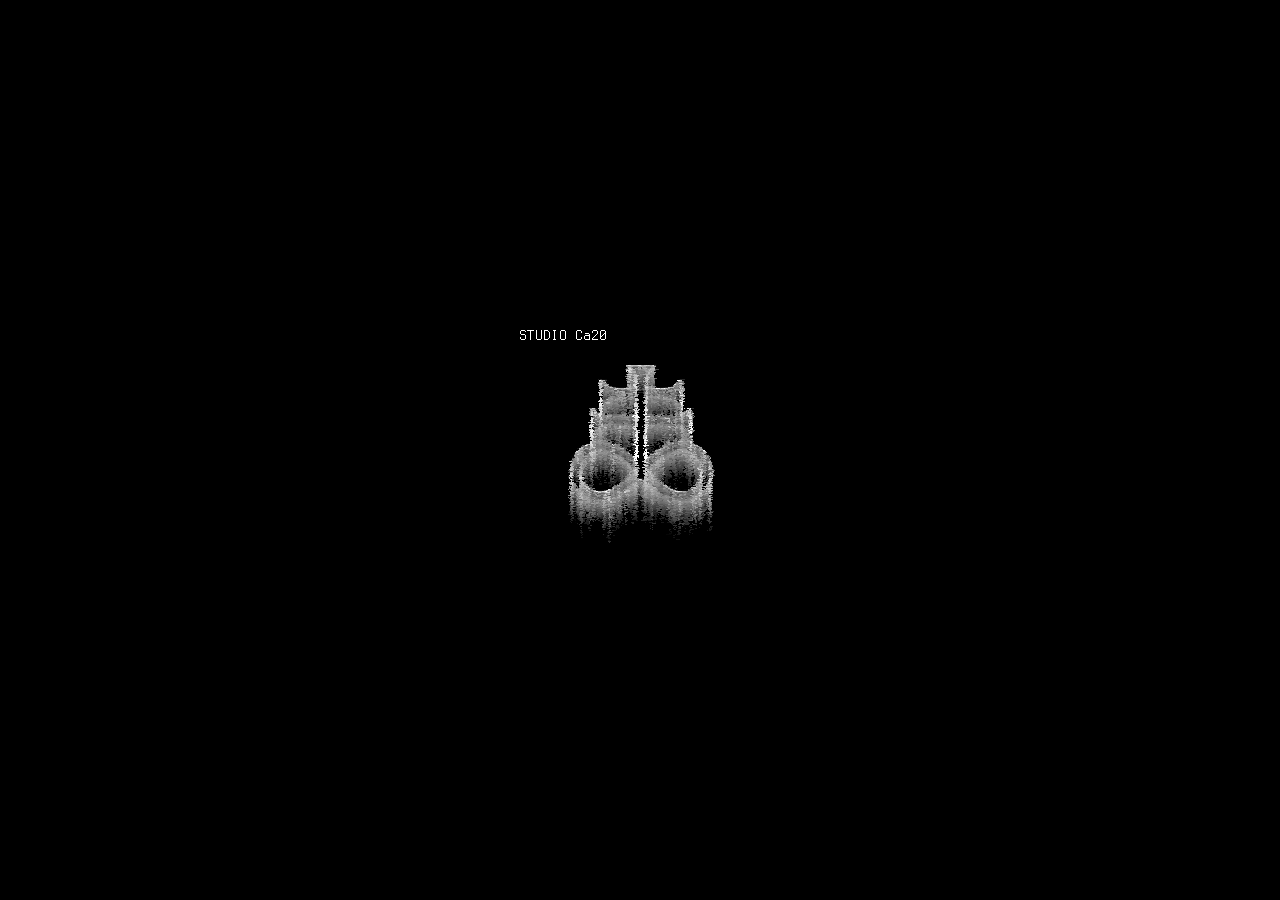
==== ca20/index.html @ 32e6f35c "upload" ====
<head>

<link rel=stylesheet href=style.css>
<title>Studio Ca20</title>

</head>

<body>

<script src="script.js"></script>

<div id=leftbar>
	<div class=header>Web Projects</div>
</div>
<div id=rightbar></div>
<div id=main>
	<img id=main_top_image src=""><br>
</div>

<div id=cover onclick=hidecover()>
	<img id=coverimg src=assets/coverimg1.png>
</div>

</body>
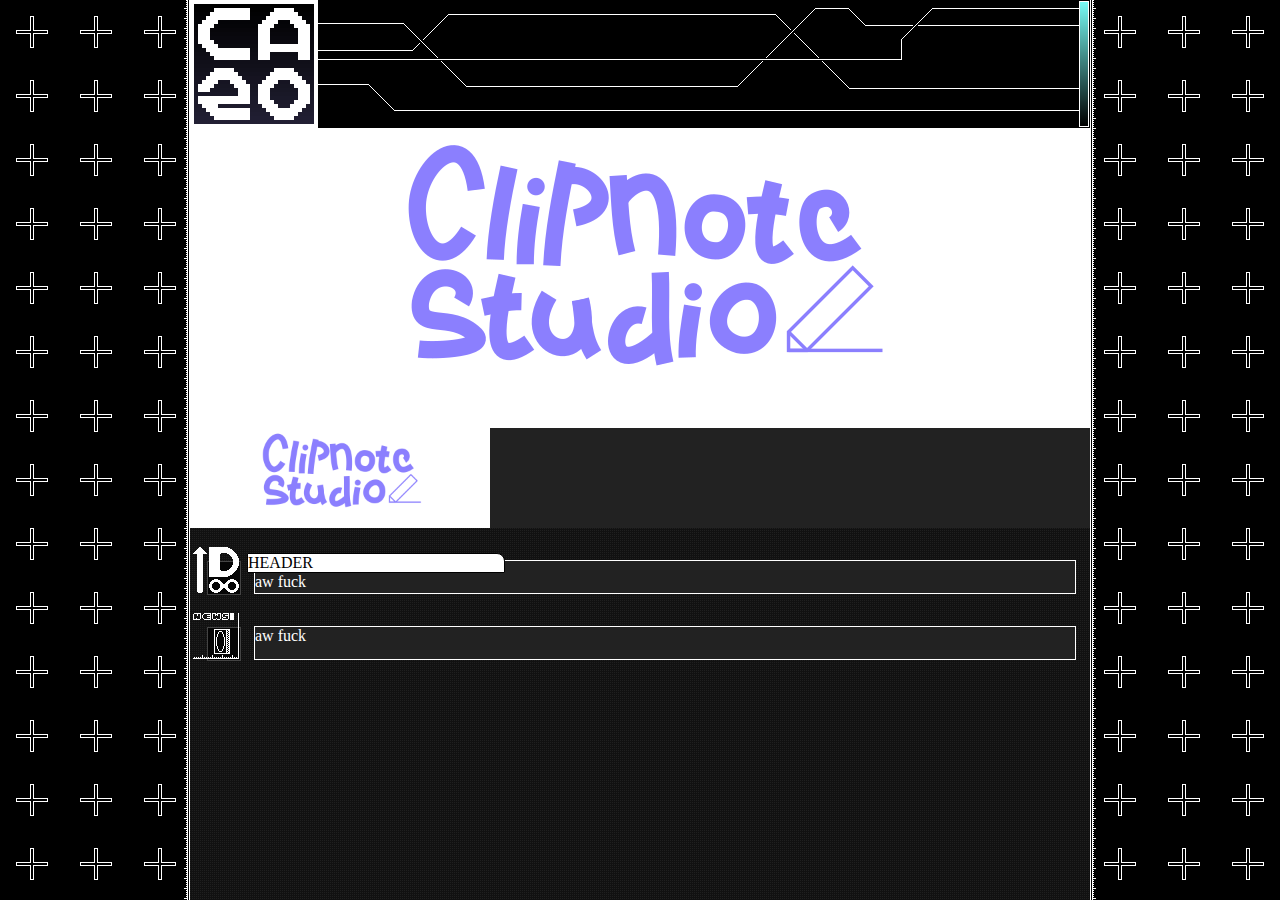
==== commit 07ed4261: "ca20 updated" ====
--- a/ca20/index.html
+++ b/ca20/index.html
@@ -1,24 +1,24 @@
 <head>
-
-<link rel=stylesheet href=style.css>
-<title>Studio Ca20</title>
-
+	<title>Studio Ca20</title>
+	<link rel=icon href=assets/icon.png>
+	<link rel=stylesheet href=style.css>
 </head>
-
 <body>
-
-<script src="script.js"></script>
-
-<div id=leftbar>
-	<div class=header>Web Projects</div>
-</div>
-<div id=rightbar></div>
-<div id=main>
-	<img id=main_top_image src=""><br>
-</div>
-
-<div id=cover onclick=hidecover()>
-	<img id=coverimg src=assets/coverimg1.png>
-</div>
-
+	<div id=main>
+		<img id=header src=assets/header/1.png>
+		<img id=projects-banner src=assets/btn/clipnote.png>
+		<div id=projects-other>
+			<img class=banner src=assets/btn/clipnote.png>
+		</div>
+		<div class=post>
+			<div class=post-img-holder><img class=post-img src=assets/post/update.gif></div>
+			<div class=post-header>HEADER</div>
+			aw fuck
+		</div>
+	
+		<div class=post>
+			<div class=post-img-holder><img class=post-img src=assets/post/test.gif></div>
+			aw fuck
+		</div>
+	</div>
 </body>
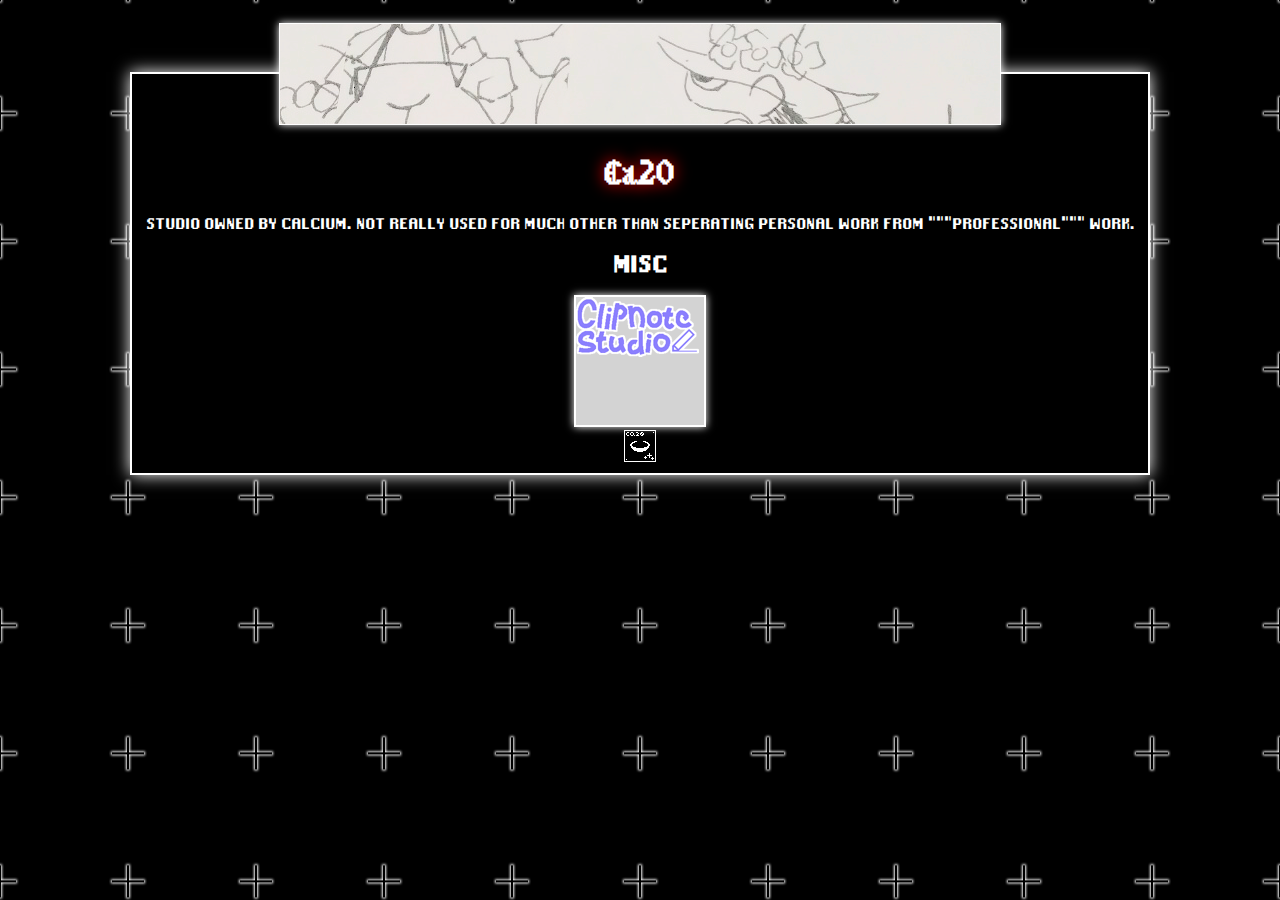
==== commit b0191703: "ca20 update again" ====
--- a/ca20/index.html
+++ b/ca20/index.html
@@ -1,24 +1,21 @@
+<!DOCTYPE html>
+<html lang="en">
 <head>
+	<meta charset="UTF-8">
+	<meta http-equiv="X-UA-Compatible" content="IE=edge">
+	<meta name="viewport" content="width=device-width, initial-scale=1.0">
+	<link rel=stylesheet href=style.css>
 	<title>Studio Ca20</title>
-	<link rel=icon href=assets/icon.png>
-	<link rel=stylesheet href=style.css>
+	<script src=script.js></script>
 </head>
-<body>
+<body onload="load()">
 	<div id=main>
-		<img id=header src=assets/header/1.png>
-		<img id=projects-banner src=assets/btn/clipnote.png>
-		<div id=projects-other>
-			<img class=banner src=assets/btn/clipnote.png>
-		</div>
-		<div class=post>
-			<div class=post-img-holder><img class=post-img src=assets/post/update.gif></div>
-			<div class=post-header>HEADER</div>
-			aw fuck
-		</div>
-	
-		<div class=post>
-			<div class=post-img-holder><img class=post-img src=assets/post/test.gif></div>
-			aw fuck
-		</div>
+		<img src="" id=main-header>
+		<h1>Ca20</h1>
+		<p>Studio owned by Calcium. Not really used for much other than seperating personal work from """professional""" work.</p>
+		<h2>Misc</h2>
+		<a href = "https://clipnotestudio.com"><img src="assets/links/clipnote.png" class=link-img></a>
+		<br><img src='assets/random/icon1.png'>
 	</div>
 </body>
+</html>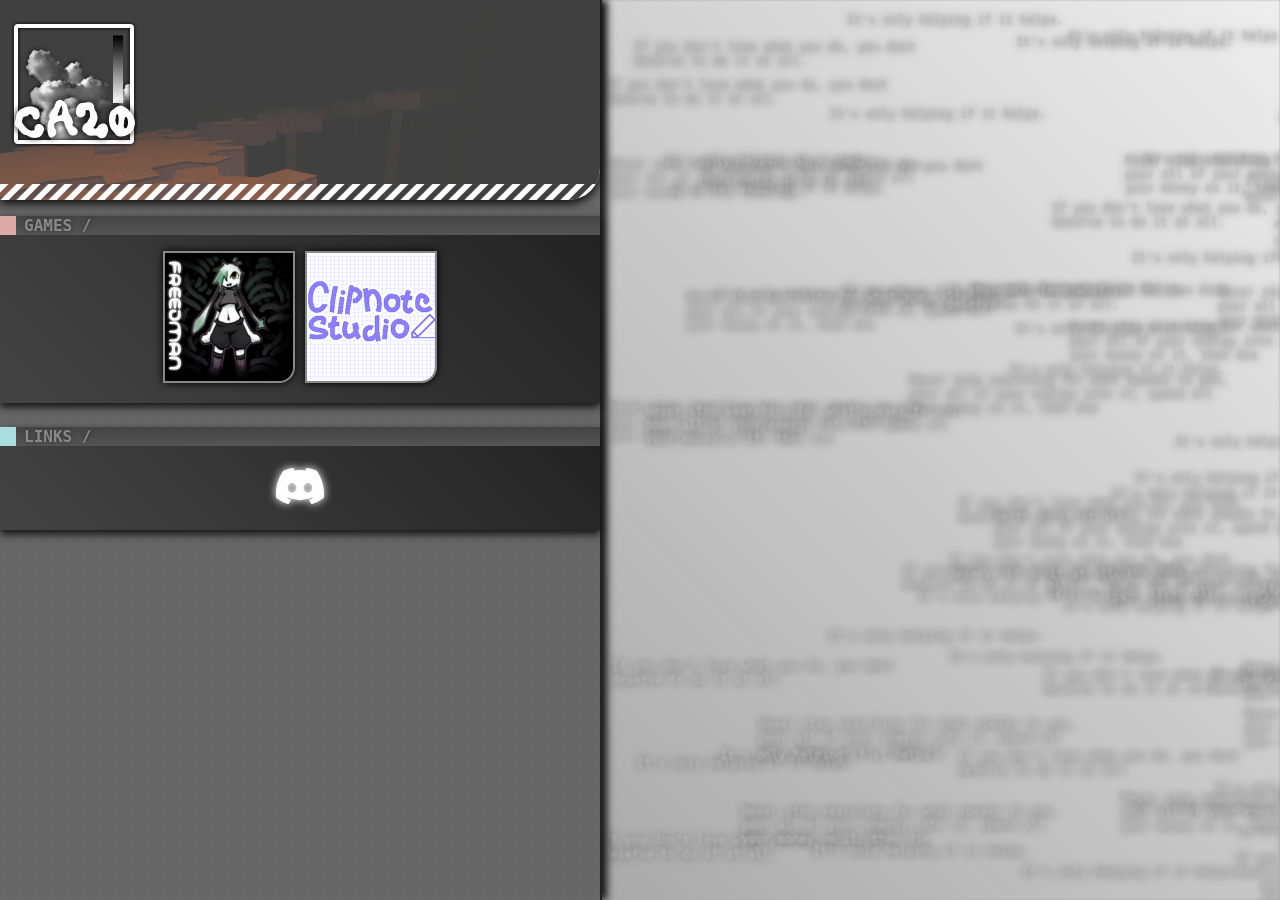
==== commit 3e06e361: "ca20 updates" ====
--- a/ca20/index.html
+++ b/ca20/index.html
@@ -4,18 +4,35 @@
 	<meta charset="UTF-8">
 	<meta http-equiv="X-UA-Compatible" content="IE=edge">
 	<meta name="viewport" content="width=device-width, initial-scale=1.0">
-	<link rel=stylesheet href=style.css>
-	<title>Studio Ca20</title>
-	<script src=script.js></script>
+	<title>STUDIO Ca20</title>
+	<link rel="stylesheet" href="style.css">
+	<script src = script.js defer></script>
 </head>
-<body onload="load()">
-	<div id=main>
-		<img src="" id=main-header>
-		<h1>Ca20</h1>
-		<p>Studio owned by Calcium. Not really used for much other than seperating personal work from """professional""" work.</p>
-		<h2>Misc</h2>
-		<a href = "https://clipnotestudio.com"><img src="assets/links/clipnote.png" class=link-img></a>
-		<br><img src='assets/random/icon1.png'>
+<body>
+	<div id="thevoid"></div>
+	<div id="main">
+
+		<div id="header">
+			<div id="header_bg"></div>
+			<div id="header_bottom"></div>
+			<a href="logo.html" ><img id = "logo" ></a>
+		</div>
+
+		<div class="main_section">
+			<div class = "main_section_header" style = "border-color:#ddaaaa;">
+				GAMES
+			</div>
+			<a href="freedman/"><img src="assets/icons/freedman.png" class="project_icon"></a>
+			<a href="https://clipnotestudio.com/"><img src="assets/icons/clipnote.png" class="project_icon"></a>
+		</div>
+
+		<div class="main_section">
+			<div class = "main_section_header" style = "border-color:#aadddd;">
+				LINKS
+			</div>
+			<a href="https://discord.gg/pdy4TZTddg"><img src = "assets/discord-mark-white.svg" class="button_icon"></img></a>
+		</div>
+
 	</div>
 </body>
 </html>--- a/ca20/style.css
+++ b/ca20/style.css
@@ -0,0 +1,167 @@
+*{
+	font-family: "monospace";
+}
+body{
+
+	background-color: #aaaaaa;
+	color:white;
+}
+#main{
+	background-color: #666;
+	background-image: url(assets/mainbg.png);
+	background-position: center;
+	color:#fff;
+	text-shadow: 0px 0px 4px black;
+	text-align: center;
+	top:0px;
+	left:0px;
+	position:absolute;
+	max-width: 100%;
+	min-height: 100%;
+	width: 600px;
+	border-right-style: solid;
+	border-color: #222;
+	border-width: 2px;
+	box-shadow: 5px 0px 8px #111;
+}
+#header{
+	top:0px;
+	left:0px;
+	width: 100%;
+	height:200px;
+	background-color: #ddd;
+	position:relative;
+	overflow:hidden;
+	border-radius: 0px 0px 2rem 0px;
+	box-shadow: 0px 4px 8px #111;
+}
+#header_bg{
+	position:absolute;
+	top:0px;
+	left:0px;
+	width: 100%;
+	height: 100%;
+	background-size: cover;
+	filter:contrast(50%) ;
+
+}
+@keyframes header_bg_hover{
+	0%{
+		filter:grayscale(100%) contrast(60%) blur(2px) invert(100%);
+	}
+	100%{
+		filter:grayscale(0%) contrast(100%) blur(0px) invert(0%);
+	}
+}
+#header_bottom{
+	width:100%;
+	height:1rem;
+	background-image: url("assets/underbg.png");
+	position:absolute;
+	bottom: 0px;
+	animation-name: header_bottom_anim;
+	animation-duration: 2s;
+	animation-iteration-count: infinite;
+	animation-timing-function: linear;
+}
+
+@keyframes header_bottom_anim{
+	from{
+		background-position: 0px 0px;
+	}
+	to{
+		background-position: 32px 0px;
+	}
+}
+
+#logo{
+	position:absolute;
+	top:20px;
+	left:10px;
+	width: 128px;
+	height: auto;
+	max-width: calc(100% - 10px);
+}
+
+.main_section{
+	display: inline-block;
+	-webkit-box-sizing: border-box; /* Safari/Chrome, other WebKit */
+	-moz-box-sizing: border-box;    /* Firefox, other Gecko */
+	box-sizing: border-box;         /* Opera/IE 8+ */
+	background-color: #444;
+	background-image:linear-gradient(45deg, rgba(0,0,0,0) 0%, #222 100%);
+	width:100%;
+	box-shadow: 0px 4px 8px #111;
+	margin:1rem 0 0.5rem 0;
+	position:relative;
+	padding-bottom: 1rem;
+}
+.main_section_header{
+	text-align: left;
+	top:0px;
+	left:0px;
+	background-color: #555;
+	background-image:linear-gradient(0deg, rgba(0,0,0,0) 0%, #444 100%);
+	border-left-style: solid;
+	border-left-width: 1rem;
+	margin-bottom: 1em;
+	color:#888;
+	text-shadow: 0px 0px 4px #333;
+	padding-left: 0.5rem;
+	user-select: none;
+	-moz-user-select: none;
+	-khtml-user-select: none;
+	-webkit-user-select: none;
+	-o-user-select: none;
+	font-weight: bold;
+}
+
+.main_section_header::after{
+	content: "/";
+}
+
+.project_icon, .project_icon_long{
+	width: 128px;
+	height: 128px;
+	margin: 0px;
+	color:#888;
+	box-shadow: 0px 0px 8px black;
+	border-width: 2px;
+	border-style: solid;
+	border-radius: 0px 0px 16px 0px;
+}
+
+a{
+	color:#aaaaff;
+}
+
+.button_icon{
+	width:3rem;
+	height:3rem;
+	filter:drop-shadow(0px 0px 4px white);
+}
+
+#thevoid{
+	position:fixed;
+	top:0px;
+	right:0px;
+	height: 100%;
+	width: calc(100% - 600px);
+	background-image:linear-gradient(45deg, rgba(0,0,0,0) 0%, #eee 100%);
+	filter:blur(1px);
+}
+
+.special_phrase{
+	color:#bbb;
+	position:fixed;
+	left:0px;
+	user-select: none;
+	-moz-user-select: none;
+	-khtml-user-select: none;
+	-webkit-user-select: none;
+	-o-user-select: none;
+	word-wrap: break-word;
+	text-shadow: 0px 0px 8px #444;
+	font-size: 12px;
+	width:20rem;
+}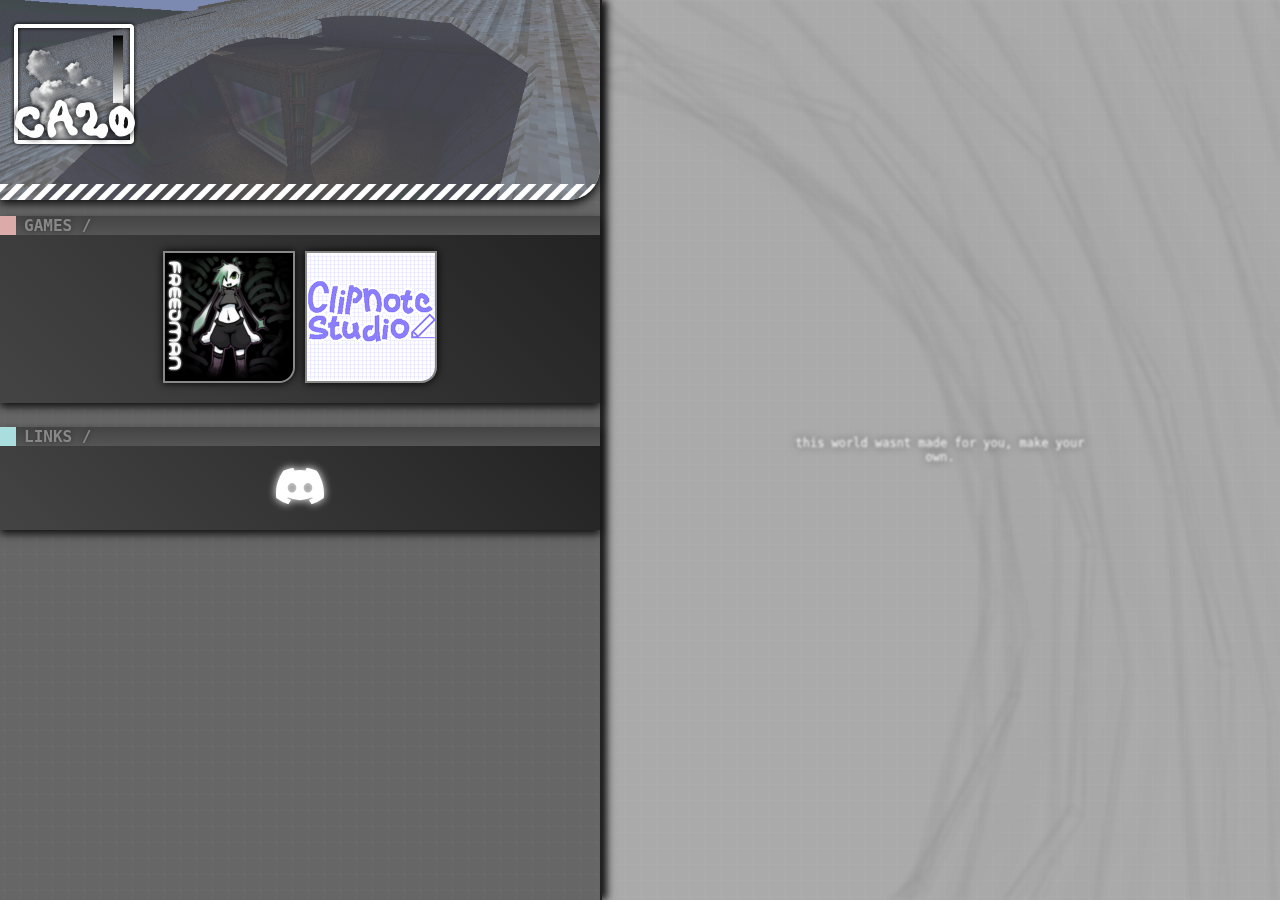
==== commit 0fa17f13: "ca20 update" ====
--- a/ca20/index.html
+++ b/ca20/index.html
@@ -6,10 +6,13 @@
 	<meta name="viewport" content="width=device-width, initial-scale=1.0">
 	<title>STUDIO Ca20</title>
 	<link rel="stylesheet" href="style.css">
+	<script src = "three.js"></script>
 	<script src = script.js defer></script>
 </head>
 <body>
-	<div id="thevoid"></div>
+	<div id="thevoid">
+		<div id="special_phrase"></div>
+	</div>
 	<div id="main">
 
 		<div id="header">
--- a/ca20/style.css
+++ b/ca20/style.css
@@ -4,7 +4,14 @@
 body{
 
 	background-color: #aaaaaa;
+	background-image: url(assets/mainbg.png);
 	color:white;
+}
+#canvas_3d{
+	position: fixed;
+	right:0px;
+	top:0px;
+	filter:blur(2px) drop-shadow(32px 32px 8px #00002255);
 }
 #main{
 	background-color: #666;
@@ -143,18 +150,18 @@
 
 #thevoid{
 	position:fixed;
+	display:grid;
+	place-items: center;
 	top:0px;
 	right:0px;
 	height: 100%;
 	width: calc(100% - 600px);
-	background-image:linear-gradient(45deg, rgba(0,0,0,0) 0%, #eee 100%);
 	filter:blur(1px);
 }
 
-.special_phrase{
-	color:#bbb;
-	position:fixed;
-	left:0px;
+#special_phrase{
+	color:white;
+	text-align: center;
 	user-select: none;
 	-moz-user-select: none;
 	-khtml-user-select: none;
@@ -164,4 +171,5 @@
 	text-shadow: 0px 0px 8px #444;
 	font-size: 12px;
 	width:20rem;
+	max-width: 100%;
 }